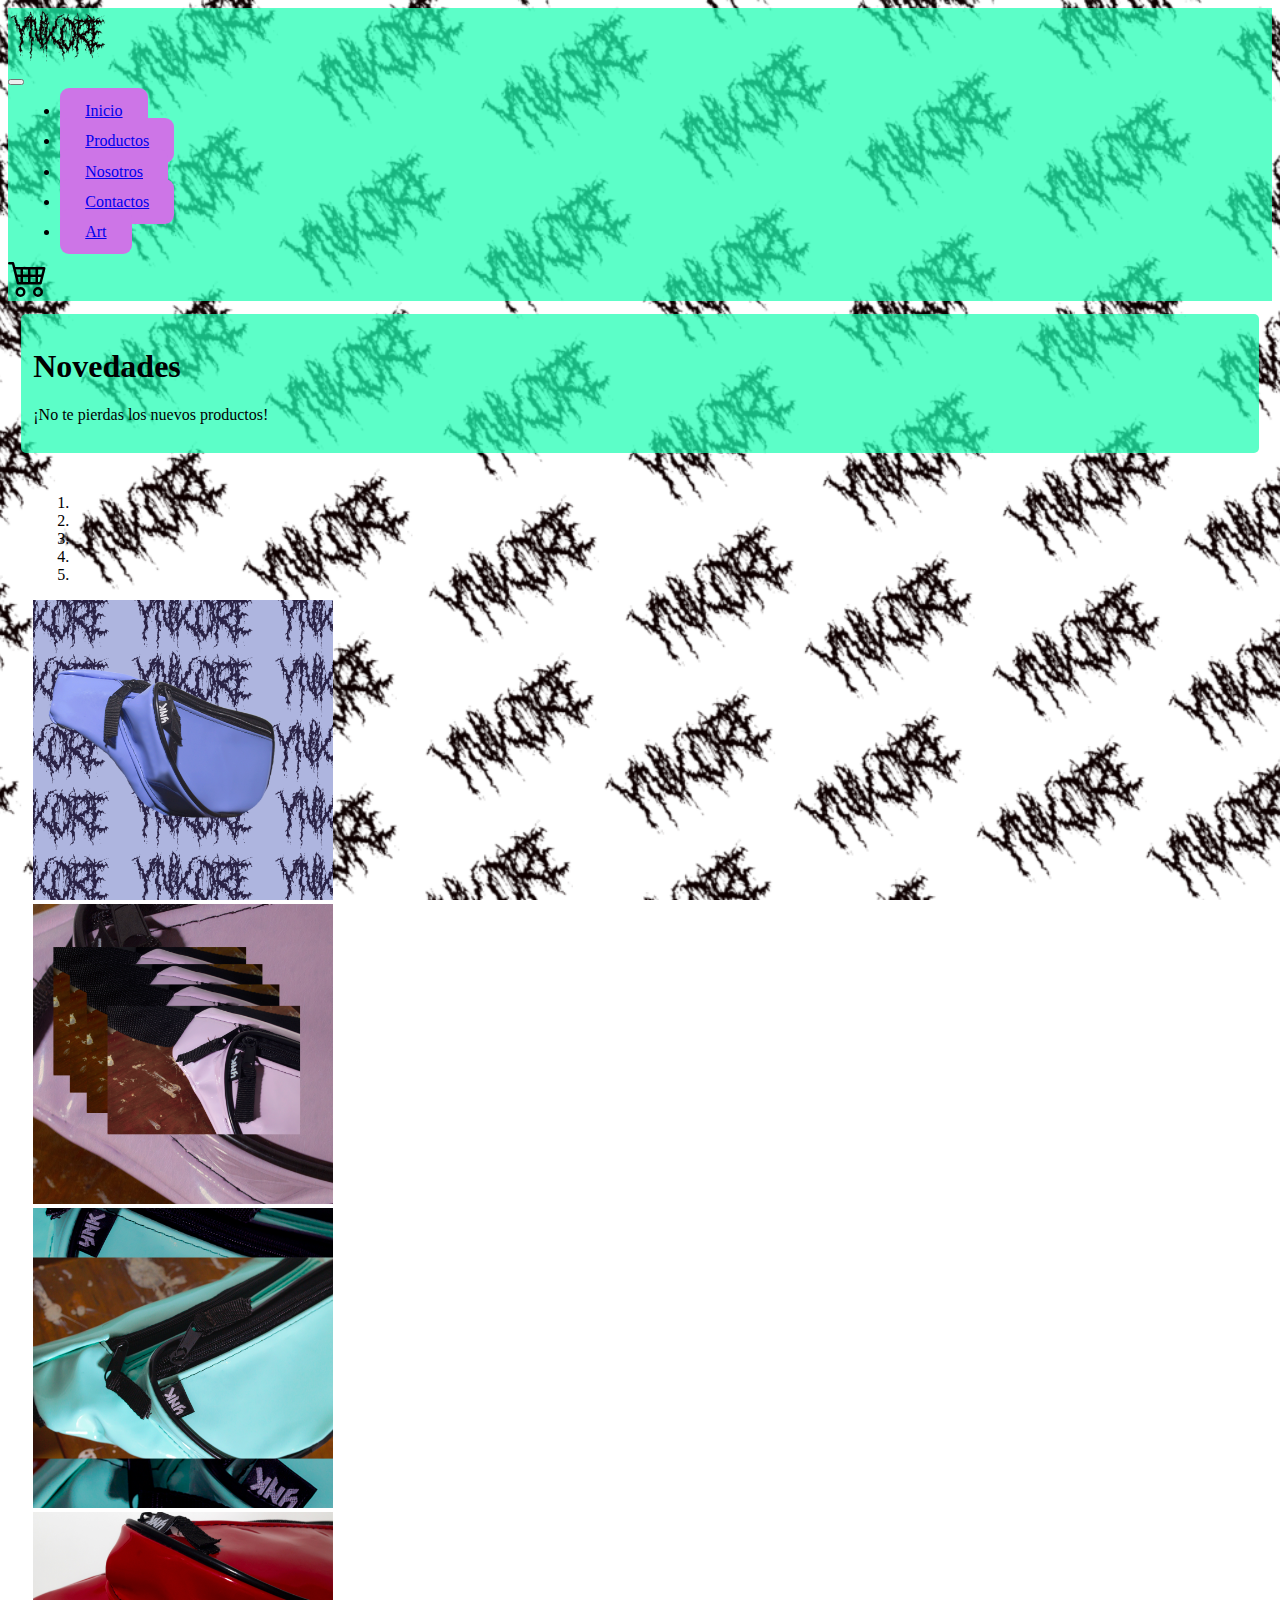
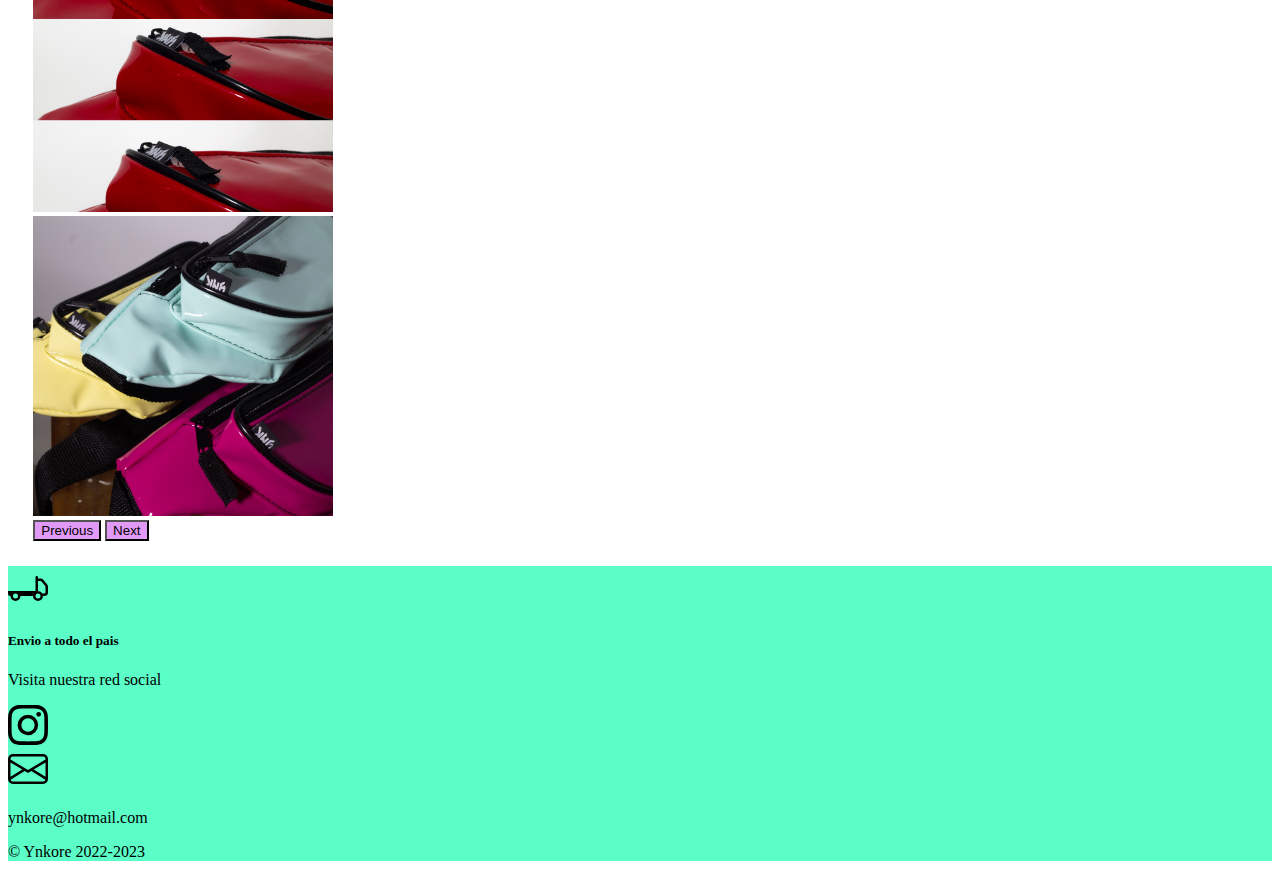
==== index.html @ c005c3ae "index + art + contactos + nosotros al 100%" ====
<!DOCTYPE html>
<html lang="es">
<head>
    <meta charset="UTF-8">
    <meta http-equiv="X-UA-Compatible" content="IE=edge">
    <meta name="viewport" content="width=device-width, initial-scale=1.0">
    <title>Ynkore</title>
    <link rel="stylesheet" href="https://cdn.jsdelivr.net/npm/bootstrap@4.6.1/dist/css/bootstrap.min.css" integrity="sha384-zCbKRCUGaJDkqS1kPbPd7TveP5iyJE0EjAuZQTgFLD2ylzuqKfdKlfG/eSrtxUkn" crossorigin="anonymous">
    <link rel="stylesheet" href="css/style.css">
</head>
<body class="fondo d-flex justify-content-center">
    <div class="container-xxl row col-lg-12 col-12 d-flex justify-content-center">
        <header class="row col-lg-12 col-12 color_aqua sticky-top no_sticky">
            <div class="col-lg-12 col-12">
                <nav class="sin_color navbar navbar-expand-lg navbar-light bg-light container-fluid d-flex justify-content-between posicion">
                    <div class="caja1">
                        <a class="navbar-brand" href="index.html">
                          <img src="assets/images/logo/ynkore_logo.png" alt="Logo" class="logo_ink">
                        </a>
                    </div>
                    <div class="caja2">
                        <button class="navbar-toggler" type="button" data-toggle="collapse" data-target="#navbarNav" aria-controls="navbarNav" aria-expanded="false" aria-label="Toggle navigation">
                        <span class="navbar-toggler-icon"></span>
                        </button>
                        <div class="collapse navbar-collapse" id="navbarNav">
                          <ul class="navbar-nav">
                              <li class="nav-item mar">
                                  <a class="nav-link estilo" href="index.html">Inicio</a>
                              </li>
                              <li class="nav-item mar">
                              <a class="nav-link estilo" href="pages/gorros.html">Productos</a>
                              </li>
                              <li class="nav-item mar">
                              <a class="nav-link estilo aa" href="pages/nosotros.html">Nosotros</a>
                              </li>
                              <li class="nav-item mar">
                                  <a class="nav-link estilo" href="pages/contactanos.html">Contactos</a>
                              </li>
                              <li class="nav-item mar">
                                  <a class="nav-link estilo" href="pages/art.html">Art</a>
                              </li>
                          </ul>
                        </div>
                    </div>
                    <div class="caja3">
                        <a class="navbar-brand" href="#">
                          <svg xmlns="http://www.w3.org/2000/svg"  class="logos_svg" alt="carrito de compr" viewBox="0 0 16 16">
                            <path d="M0 2.5A.5.5 0 0 1 .5 2H2a.5.5 0 0 1 .485.379L2.89 4H14.5a.5.5 0 0 1 .485.621l-1.5 6A.5.5 0 0 1 13 11H4a.5.5 0 0 1-.485-.379L1.61 3H.5a.5.5 0 0 1-.5-.5zM3.14 5l.5 2H5V5H3.14zM6 5v2h2V5H6zm3 0v2h2V5H9zm3 0v2h1.36l.5-2H12zm1.11 3H12v2h.61l.5-2zM11 8H9v2h2V8zM8 8H6v2h2V8zM5 8H3.89l.5 2H5V8zm0 5a1 1 0 1 0 0 2 1 1 0 0 0 0-2zm-2 1a2 2 0 1 1 4 0 2 2 0 0 1-4 0zm9-1a1 1 0 1 0 0 2 1 1 0 0 0 0-2zm-2 1a2 2 0 1 1 4 0 2 2 0 0 1-4 0z"/>
                        </svg>
                        </a>
                    </div>
                </nav>
            </div>
        </header>
        <main class="row col-lg-12 col-12 d-flex justify-content-center">
            <div class="row col-lg-8 col-12 d-flex justify-content-center color_aqua marpad borde">
                <div class="col-lg-12 col-12 d-flex justify-content-center">
                    <h1>Novedades</h1>
                </div>
                <div class="col-lg-12 col-12 d-flex justify-content-center">
                    <p>¡No te pierdas los nuevos productos!</p>
                </div>
            </div>
            <div id="carouselExampleCaptions" class="carousel slide col-lg-8 col-12 marpad" data-ride="carousel">
                <ol class="carousel-indicators">
                  <li data-target="#carouselExampleCaptions" data-slide-to="0" class="active"></li>
                  <li data-target="#carouselExampleCaptions" data-slide-to="1"></li>
                  <li data-target="#carouselExampleCaptions" data-slide-to="2"></li>
                  <li data-target="#carouselExampleCaptions" data-slide-to="3"></li>
                  <li data-target="#carouselExampleCaptions" data-slide-to="4"></li>
                </ol>
                <div class="carousel-inner">
                  <div class="carousel-item active">
                    <img src="assets/images/novedades/rino_azul.png" class="d-block w-100 foto" alt="...">
                  </div>
                  <div class="carousel-item">
                    <img src="assets/images/novedades/rino_lila.png" class="d-block w-100 foto" alt="...">
                  </div>
                  <div class="carousel-item">
                    <img src="assets/images/novedades/rino_celeste.png" class="d-block w-100 foto" alt="...">
                  </div>
                  <div class="carousel-item">
                    <img src="assets/images/novedades/rino_roja.png" class="d-block w-100 foto" alt="...">
                  </div>
                  <div class="carousel-item">
                    <img src="assets/images/novedades/rino_varias.png" class="d-block w-100 foto" alt="...">
                  </div>
                </div>
                <button class="carousel-control-prev chicle color_boton" type="button" data-target="#carouselExampleCaptions" data-slide="prev">
                  <span class="carousel-control-prev-icon" aria-hidden="true"></span>
                  <span class="sr-only">Previous</span>
                </button>
                <button class="carousel-control-next chicle color_boton" type="button" data-target="#carouselExampleCaptions" data-slide="next">
                  <span class="carousel-control-next-icon" aria-hidden="true"></span>
                  <span class="sr-only">Next</span>
                </button>
            </div>
        </main>
        <footer class="col-lg-12 col-12">
            <div class="col-lg-12 col-12 sin_color card text-center">
                <div class="row card-body colum_media d-flex justify-content-center align-items-center">
                  <div class="row col-lg-12 col-12 align-items-center color_aqua">
                    <div class="col-lg-4 col-12">
                      <svg xmlns="http://www.w3.org/2000/svg" class="logos_svg" viewBox="0 0 16 16">
                        <path d="M11.5 4a.5.5 0 0 1 .5.5V5h1.02a1.5 1.5 0 0 1 1.17.563l1.481 1.85a1.5 1.5 0 0 1 .329.938V10.5a1.5 1.5 0 0 1-1.5 1.5H14a2 2 0 1 1-4 0H5a2 2 0 1 1-4 0 1 1 0 0 1-1-1v-1h11V4.5a.5.5 0 0 1 .5-.5zM3 11a1 1 0 1 0 0 2 1 1 0 0 0 0-2zm9 0a1 1 0 1 0 0 2 1 1 0 0 0 0-2zm1.732 0h.768a.5.5 0 0 0 .5-.5V8.35a.5.5 0 0 0-.11-.312l-1.48-1.85A.5.5 0 0 0 13.02 6H12v4a2 2 0 0 1 1.732 1z"/>
                      </svg>
                      <h5 class="card-title">Envio a todo el pais</h5>
                    </div>
                    <div class="col-lg-4 col-12">
                      <div>
                        <p>Visita nuestra red social</p>
                      </div>
                      <div>
                        <a href="https://www.instagram.com/ynkore/" target="_blank" class="d-inline-flex">
                          <svg xmlns="http://www.w3.org/2000/svg" class="logos_svg" viewBox="0 0 16 16">
                            <path d="M8 0C5.829 0 5.556.01 4.703.048 3.85.088 3.269.222 2.76.42a3.917 3.917 0 0 0-1.417.923A3.927 3.927 0 0 0 .42 2.76C.222 3.268.087 3.85.048 4.7.01 5.555 0 5.827 0 8.001c0 2.172.01 2.444.048 3.297.04.852.174 1.433.372 1.942.205.526.478.972.923 1.417.444.445.89.719 1.416.923.51.198 1.09.333 1.942.372C5.555 15.99 5.827 16 8 16s2.444-.01 3.298-.048c.851-.04 1.434-.174 1.943-.372a3.916 3.916 0 0 0 1.416-.923c.445-.445.718-.891.923-1.417.197-.509.332-1.09.372-1.942C15.99 10.445 16 10.173 16 8s-.01-2.445-.048-3.299c-.04-.851-.175-1.433-.372-1.941a3.926 3.926 0 0 0-.923-1.417A3.911 3.911 0 0 0 13.24.42c-.51-.198-1.092-.333-1.943-.372C10.443.01 10.172 0 7.998 0h.003zm-.717 1.442h.718c2.136 0 2.389.007 3.232.046.78.035 1.204.166 1.486.275.373.145.64.319.92.599.28.28.453.546.598.92.11.281.24.705.275 1.485.039.843.047 1.096.047 3.231s-.008 2.389-.047 3.232c-.035.78-.166 1.203-.275 1.485a2.47 2.47 0 0 1-.599.919c-.28.28-.546.453-.92.598-.28.11-.704.24-1.485.276-.843.038-1.096.047-3.232.047s-2.39-.009-3.233-.047c-.78-.036-1.203-.166-1.485-.276a2.478 2.478 0 0 1-.92-.598 2.48 2.48 0 0 1-.6-.92c-.109-.281-.24-.705-.275-1.485-.038-.843-.046-1.096-.046-3.233 0-2.136.008-2.388.046-3.231.036-.78.166-1.204.276-1.486.145-.373.319-.64.599-.92.28-.28.546-.453.92-.598.282-.11.705-.24 1.485-.276.738-.034 1.024-.044 2.515-.045v.002zm4.988 1.328a.96.96 0 1 0 0 1.92.96.96 0 0 0 0-1.92zm-4.27 1.122a4.109 4.109 0 1 0 0 8.217 4.109 4.109 0 0 0 0-8.217zm0 1.441a2.667 2.667 0 1 1 0 5.334 2.667 2.667 0 0 1 0-5.334z"/>
                          </svg>
                        </a>
                        <div class=" d-inline-flex">
                          <svg xmlns="http://www.w3.org/2000/svg" class="logos_svg " viewBox="0 0 16 16" alt="envio">
                            <path d="M0 4a2 2 0 0 1 2-2h12a2 2 0 0 1 2 2v8a2 2 0 0 1-2 2H2a2 2 0 0 1-2-2V4Zm2-1a1 1 0 0 0-1 1v.217l7 4.2 7-4.2V4a1 1 0 0 0-1-1H2Zm13 2.383-4.708 2.825L15 11.105V5.383Zm-.034 6.876-5.64-3.471L8 9.583l-1.326-.795-5.64 3.47A1 1 0 0 0 2 13h12a1 1 0 0 0 .966-.741ZM1 11.105l4.708-2.897L1 5.383v5.722Z"/>
                          </svg>
                        </div>
                      </div>
                      <div>
                        <p>ynkore@hotmail.com</p>
                      </div>
                    </div>
                    <div class="col-lg-4 col-12">
                      <p class="">&copy; Ynkore 2022-2023</p>
                    </div>
                  </div>
                </div>
            </div>
        </footer>
    </div>
    <script src="https://cdn.jsdelivr.net/npm/jquery@3.5.1/dist/jquery.slim.min.js" integrity="sha384-DfXdz2htPH0lsSSs5nCTpuj/zy4C+OGpamoFVy38MVBnE+IbbVYUew+OrCXaRkfj" crossorigin="anonymous"></script>
    <script src="https://cdn.jsdelivr.net/npm/bootstrap@4.6.1/dist/js/bootstrap.bundle.min.js" integrity="sha384-fQybjgWLrvvRgtW6bFlB7jaZrFsaBXjsOMm/tB9LTS58ONXgqbR9W8oWht/amnpF" crossorigin="anonymous"></script>
</body>
</html>
<!--
  <div class="col-lg-12 col-12 sin_color">
                <nav class="sin_color navbar navbar-expand-lg navbar-light bg-light container-fluid d-flex justify-content-between posicion">
                    <div class="">
                        <a class="navbar-brand" href="index.html">Ynkore</a>
                    </div>
                    <div class="">
                        <button class="navbar-toggler" type="button" data-toggle="collapse" data-target="#navbarNav" aria-controls="navbarNav" aria-expanded="false" aria-label="Toggle navigation">
                        <span class="navbar-toggler-icon"></span>
                        </button>
                        <div class="collapse navbar-collapse" id="navbarNav">
                          <ul class="navbar-nav">
                              <li class="nav-item">
                                  <a class="nav-link" href="#">Inicio</a>
                              </li>
                              <li class="nav-item">
                              <a class="nav-link" href="#">Productos</a>
                              </li>
                              <li class="nav-item">
                              <a class="nav-link" href="#">Como comprar</a>
                              </li>
                              <li class="nav-item">
                                  <a class="nav-link" href="#">Contactos</a>
                              </li>
                              <li class="nav-item">
                                  <a class="nav-link" href="#">Art</a>
                              </li>
                          </ul>
                        </div>
                    </div>
                    <div class="">
                        <a class="navbar-brand" href="#">
                          <svg xmlns="http://www.w3.org/2000/svg"  class="logos_svg" alt="carrito de compr" viewBox="0 0 16 16">
                            <path d="M0 2.5A.5.5 0 0 1 .5 2H2a.5.5 0 0 1 .485.379L2.89 4H14.5a.5.5 0 0 1 .485.621l-1.5 6A.5.5 0 0 1 13 11H4a.5.5 0 0 1-.485-.379L1.61 3H.5a.5.5 0 0 1-.5-.5zM3.14 5l.5 2H5V5H3.14zM6 5v2h2V5H6zm3 0v2h2V5H9zm3 0v2h1.36l.5-2H12zm1.11 3H12v2h.61l.5-2zM11 8H9v2h2V8zM8 8H6v2h2V8zM5 8H3.89l.5 2H5V8zm0 5a1 1 0 1 0 0 2 1 1 0 0 0 0-2zm-2 1a2 2 0 1 1 4 0 2 2 0 0 1-4 0zm9-1a1 1 0 1 0 0 2 1 1 0 0 0 0-2zm-2 1a2 2 0 1 1 4 0 2 2 0 0 1-4 0z"/>
                        </svg>
                        </a>
                    </div>
                </nav>
-->
---- css/style.css ----
/* FONDO */
.fondo{
    background-image: url("../assets/images/logo/fondo_index.png");
    background-attachment: fixed;
    background-position: center;
    background-repeat: no-repeat;
    background-size: cover;
}
/* FONDO */


/* SEPARACIÓN Y BORDES*/
.marpad{
    margin: 1%;
    padding: 1%;
}

.borde{
    border-radius: 5px;
}

.mar{
    margin: 1%;
}
/* SEPARACIÓN Y BORDES*/


/* COLORES */
.color_aqua{
    background-color: rgba(28, 253, 178, 0.719)!important;
}

.sin_color{
    background-color:rgba(255, 255, 255, 0)!important;
}

.chicle{
    background: rgba(210, 106, 241, 0.68);
}
/* COLORES */


/* ESTILO NAV */
.estilo{
    padding: 14px 25px ;
    border-radius: 9px;
    background: #cd75e7;
    border: none;
    text-align: center;
    cursor: pointer;
    transition: 0.4s;
}

.estilo:hover {
    box-shadow: 7px 5px 25px 1px #000000;
   }

.estilo:active {
    transform: scale(0.97);
    box-shadow: 7px 5px 25px -10px #000000;
   }
/* ESTILO NAV */


/* MEDIA MOBILE */
@media only screen and (min-width:320px) and (max-width: 490px){

.no_sticky{
    position: relative;
}

.posicion{
    display: flex;
    flex-direction: column;
}

.caja2{
    order: 3;
}

.color_boton{
    background-color:rgba(255, 255, 255, 0)
}

.colum_media{
    display: flex;
    flex-direction: column;
}

}
/* MEDIA MOBILE */


/* TESTER */


.fondovich{
    background-color: rgb(255, 0, 0);
}

.fondovich2{
    background-color: rgb(187, 255, 0);
}

.fondovich3{
    background-color: rgb(0, 255, 76);
}

/* MEDIA 
@media only screen and (min-width:444px) and (max-width: 768px){}
 MEDIA */
/* TESTER */



/*IMG achicadas temporalmente*/
.foto{
    width: 300px!important;
    margin: auto;
}

.logos_svg{
    width: 40px;
}

.logo_ink{
    width: 100px;
}

.foto_art{
    width: 300px;
}
/*IMG achicadas temporalmente*/
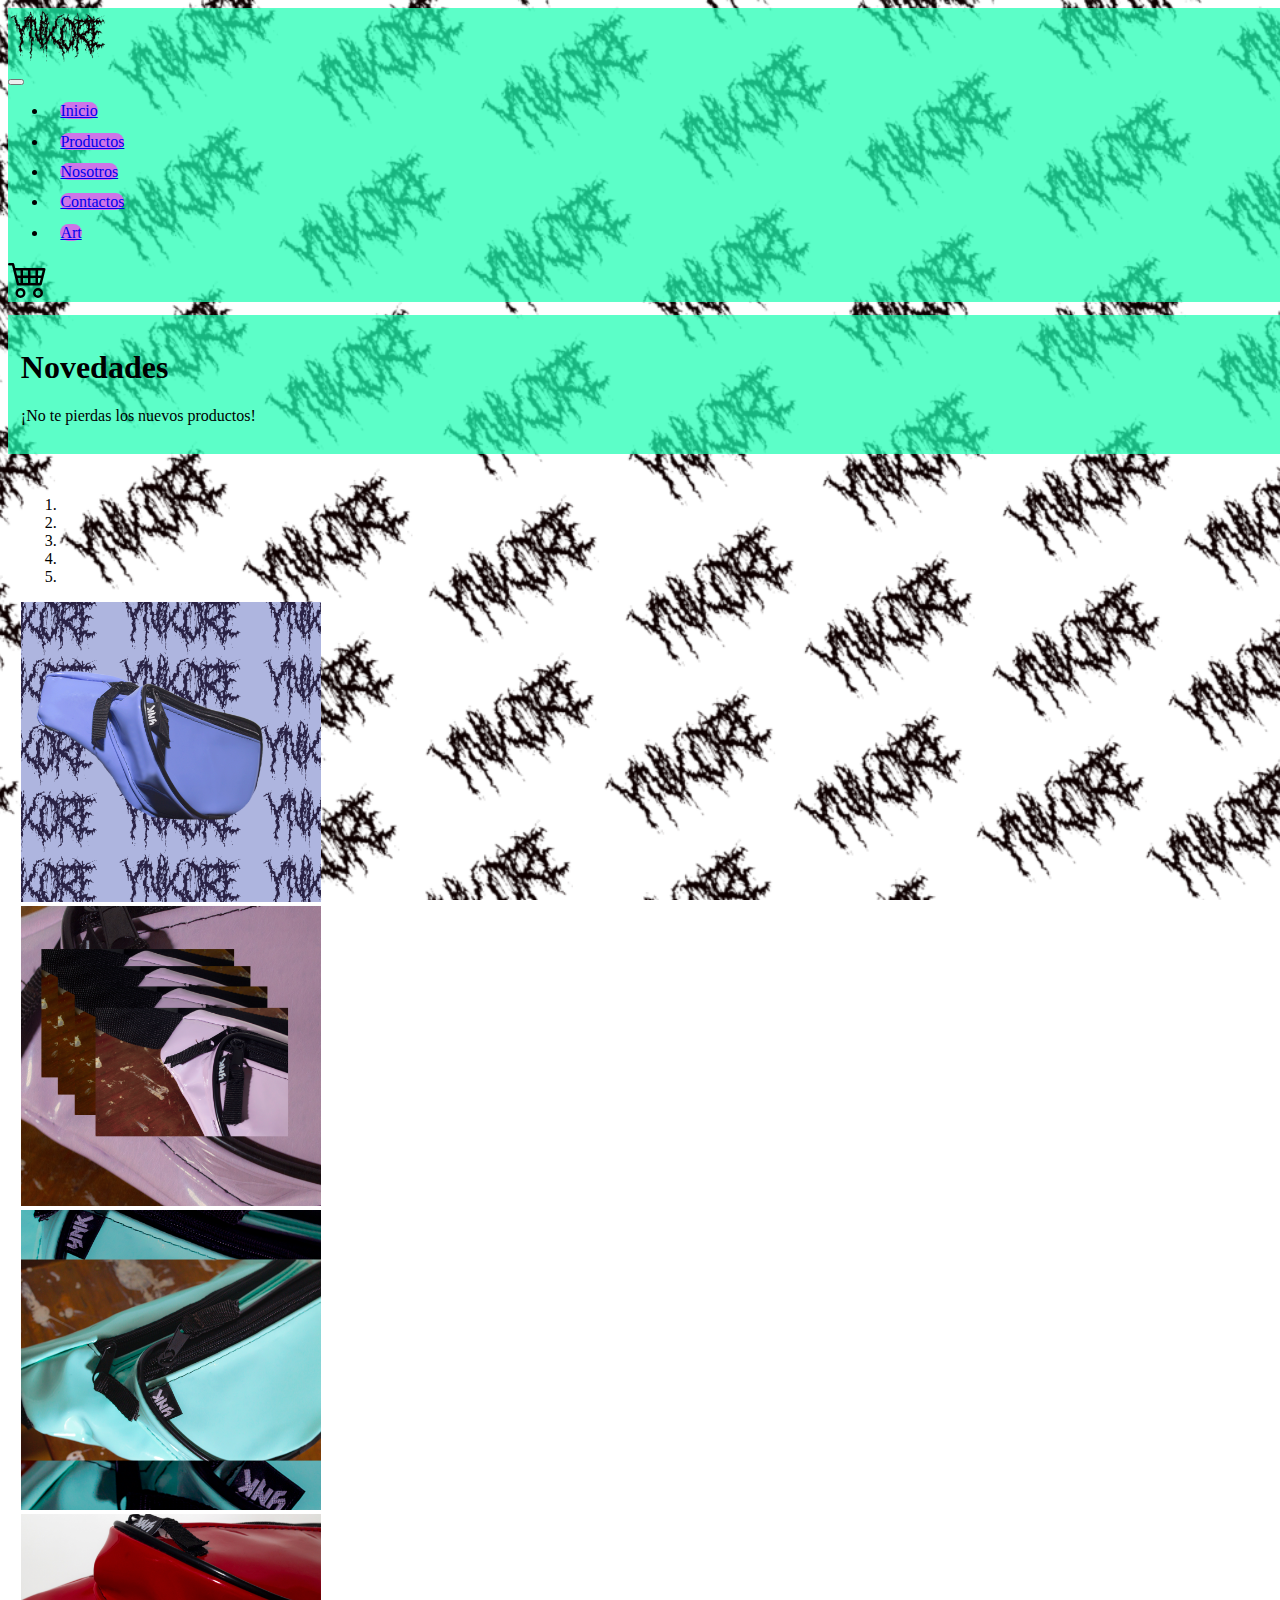
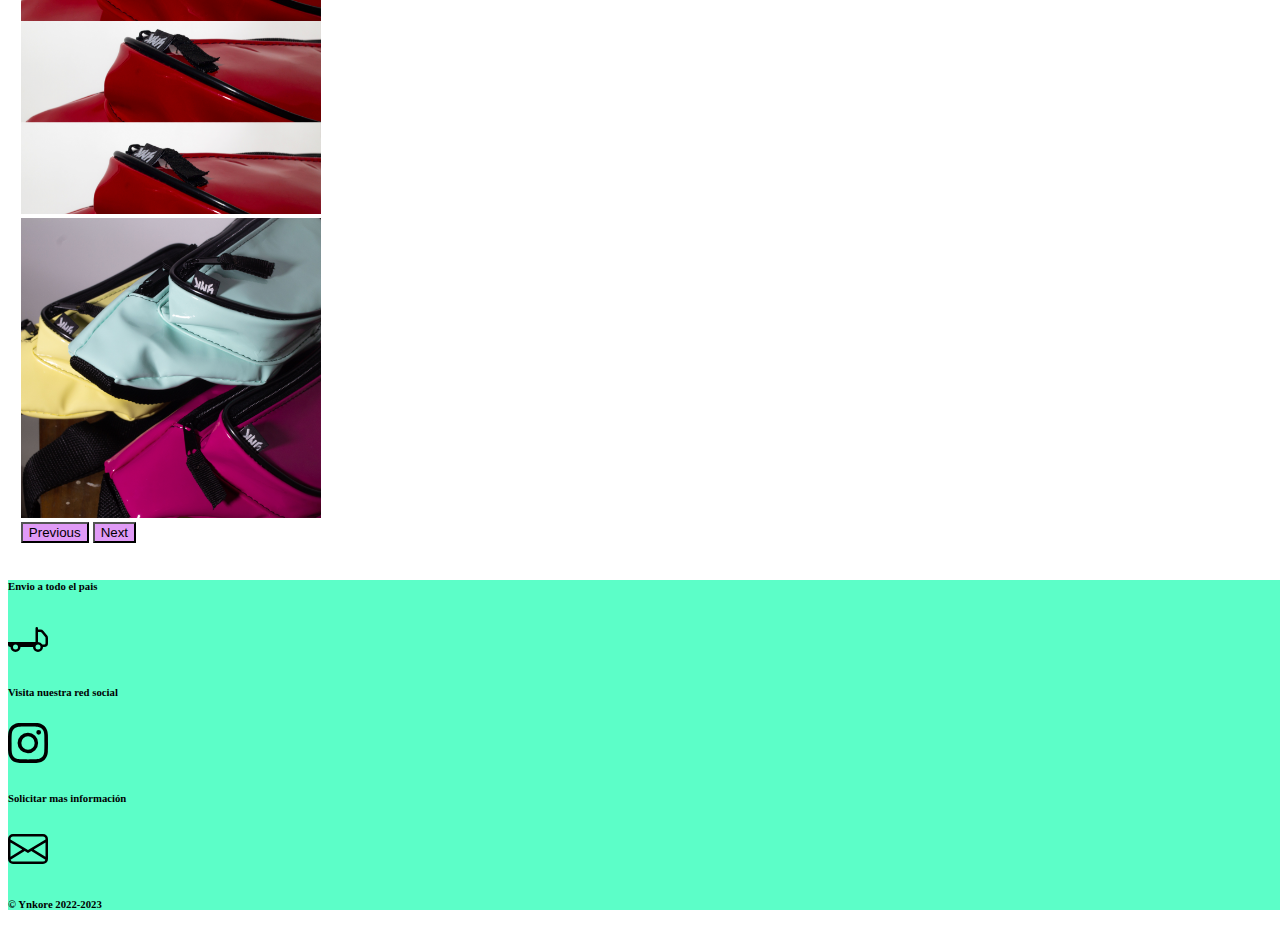
==== commit af824b06: "pequeñas correcciones 1" ====
--- a/index.html
+++ b/index.html
@@ -8,172 +8,121 @@
     <link rel="stylesheet" href="https://cdn.jsdelivr.net/npm/bootstrap@4.6.1/dist/css/bootstrap.min.css" integrity="sha384-zCbKRCUGaJDkqS1kPbPd7TveP5iyJE0EjAuZQTgFLD2ylzuqKfdKlfG/eSrtxUkn" crossorigin="anonymous">
     <link rel="stylesheet" href="css/style.css">
 </head>
-<body class="fondo d-flex justify-content-center">
-    <div class="container-xxl row col-lg-12 col-12 d-flex justify-content-center">
-        <header class="row col-lg-12 col-12 color_aqua sticky-top no_sticky">
-            <div class="col-lg-12 col-12">
-                <nav class="sin_color navbar navbar-expand-lg navbar-light bg-light container-fluid d-flex justify-content-between posicion">
-                    <div class="caja1">
-                        <a class="navbar-brand" href="index.html">
-                          <img src="assets/images/logo/ynkore_logo.png" alt="Logo" class="logo_ink">
-                        </a>
-                    </div>
-                    <div class="caja2">
-                        <button class="navbar-toggler" type="button" data-toggle="collapse" data-target="#navbarNav" aria-controls="navbarNav" aria-expanded="false" aria-label="Toggle navigation">
+<body class="container-fluid fondo d-flex flex-column">
+    <header class="row color_aqua sticky-top no_sticky">
+        <div class="col-lg-12 col-12 d-flex justify-content-between align-items-center posicion">
+            <div class="caja1">
+                <a class="navbar-brand" href="index.html">
+                    <img src="assets/images/logo/ynkore_logo.png" alt="Logo" class="logo_ink">
+                </a>
+            </div>
+            <div class="caja2">
+                <nav class="caja2 sin_color navbar navbar-expand-lg navbar-light bg-light container-fluid d-flex justify-content-center posicion">
+                    <button class="navbar-toggler" type="button" data-toggle="collapse" data-target="#navbarNav" aria-controls="navbarNav" aria-expanded="false" aria-label="Toggle navigation">
                         <span class="navbar-toggler-icon"></span>
-                        </button>
-                        <div class="collapse navbar-collapse" id="navbarNav">
-                          <ul class="navbar-nav">
-                              <li class="nav-item mar">
-                                  <a class="nav-link estilo" href="index.html">Inicio</a>
-                              </li>
-                              <li class="nav-item mar">
-                              <a class="nav-link estilo" href="pages/gorros.html">Productos</a>
-                              </li>
-                              <li class="nav-item mar">
-                              <a class="nav-link estilo aa" href="pages/nosotros.html">Nosotros</a>
-                              </li>
-                              <li class="nav-item mar">
-                                  <a class="nav-link estilo" href="pages/contactanos.html">Contactos</a>
-                              </li>
-                              <li class="nav-item mar">
-                                  <a class="nav-link estilo" href="pages/art.html">Art</a>
-                              </li>
-                          </ul>
-                        </div>
-                    </div>
-                    <div class="caja3">
-                        <a class="navbar-brand" href="#">
-                          <svg xmlns="http://www.w3.org/2000/svg"  class="logos_svg" alt="carrito de compr" viewBox="0 0 16 16">
-                            <path d="M0 2.5A.5.5 0 0 1 .5 2H2a.5.5 0 0 1 .485.379L2.89 4H14.5a.5.5 0 0 1 .485.621l-1.5 6A.5.5 0 0 1 13 11H4a.5.5 0 0 1-.485-.379L1.61 3H.5a.5.5 0 0 1-.5-.5zM3.14 5l.5 2H5V5H3.14zM6 5v2h2V5H6zm3 0v2h2V5H9zm3 0v2h1.36l.5-2H12zm1.11 3H12v2h.61l.5-2zM11 8H9v2h2V8zM8 8H6v2h2V8zM5 8H3.89l.5 2H5V8zm0 5a1 1 0 1 0 0 2 1 1 0 0 0 0-2zm-2 1a2 2 0 1 1 4 0 2 2 0 0 1-4 0zm9-1a1 1 0 1 0 0 2 1 1 0 0 0 0-2zm-2 1a2 2 0 1 1 4 0 2 2 0 0 1-4 0z"/>
-                        </svg>
-                        </a>
+                    </button>
+                    <div class="collapse navbar-collapse" id="navbarNav">
+                        <ul class="navbar-nav">
+                            <li class="nav-item mar">
+                                <a class="nav-link estilo" href="index.html">Inicio</a>
+                            </li>
+                            <li class="nav-item mar">
+                                <a class="nav-link estilo" href="pages/gorros.html">Productos</a>
+                            </li>
+                            <li class="nav-item mar">
+                                <a class="nav-link estilo aa" href="pages/nosotros.html">Nosotros</a>
+                            </li>
+                            <li class="nav-item mar">
+                                <a class="nav-link estilo" href="pages/contactanos.html">Contactos</a>
+                            </li>
+                            <li class="nav-item mar">
+                                <a class="nav-link estilo" href="pages/art.html">Art</a>
+                            </li>
+                        </ul>
                     </div>
                 </nav>
+            </div>  
+            <div class="caja3">
+                <a class="navbar-brand" href="#">
+                <svg xmlns="http://www.w3.org/2000/svg"  class="logos_svg" alt="carrito de compr" viewBox="0 0 16 16">
+                    <path d="M0 2.5A.5.5 0 0 1 .5 2H2a.5.5 0 0 1 .485.379L2.89 4H14.5a.5.5 0 0 1 .485.621l-1.5 6A.5.5 0 0 1 13 11H4a.5.5 0 0 1-.485-.379L1.61 3H.5a.5.5 0 0 1-.5-.5zM3.14 5l.5 2H5V5H3.14zM6 5v2h2V5H6zm3 0v2h2V5H9zm3 0v2h1.36l.5-2H12zm1.11 3H12v2h.61l.5-2zM11 8H9v2h2V8zM8 8H6v2h2V8zM5 8H3.89l.5 2H5V8zm0 5a1 1 0 1 0 0 2 1 1 0 0 0 0-2zm-2 1a2 2 0 1 1 4 0 2 2 0 0 1-4 0zm9-1a1 1 0 1 0 0 2 1 1 0 0 0 0-2zm-2 1a2 2 0 1 1 4 0 2 2 0 0 1-4 0z"/>
+                </svg>
+                </a>
             </div>
-        </header>
-        <main class="row col-lg-12 col-12 d-flex justify-content-center">
-            <div class="row col-lg-8 col-12 d-flex justify-content-center color_aqua marpad borde">
-                <div class="col-lg-12 col-12 d-flex justify-content-center">
-                    <h1>Novedades</h1>
+        </div>
+    </header>
+    <main class="row d-flex justify-content-center align-items-center flex-column">
+        <div class="col-lg-8 col-12 d-flex flex-column justify-content-center color_aqua marpad">
+            <div class="d-flex justify-content-center">
+                <h1>Novedades</h1>
+            </div>
+            <div class="d-flex justify-content-center">
+                <p>¡No te pierdas los nuevos productos!</p>
+            </div>
+        </div>
+        <div id="carouselExampleCaptions" class="carousel slide col-lg-8 col-12 marpad" data-ride="carousel">
+            <ol class="carousel-indicators">
+                <li data-target="#carouselExampleCaptions" data-slide-to="0" class="active"></li>
+                <li data-target="#carouselExampleCaptions" data-slide-to="1"></li>
+                <li data-target="#carouselExampleCaptions" data-slide-to="2"></li>
+                <li data-target="#carouselExampleCaptions" data-slide-to="3"></li>
+                <li data-target="#carouselExampleCaptions" data-slide-to="4"></li>
+            </ol>
+            <div class="carousel-inner">
+                <div class="carousel-item active">
+                    <img src="assets/images/novedades/rino_azul.png" class="d-block w-100 foto" alt="...">
                 </div>
-                <div class="col-lg-12 col-12 d-flex justify-content-center">
-                    <p>¡No te pierdas los nuevos productos!</p>
+                <div class="carousel-item">
+                    <img src="assets/images/novedades/rino_lila.png" class="d-block w-100 foto" alt="...">
+                </div>
+                <div class="carousel-item">
+                    <img src="assets/images/novedades/rino_celeste.png" class="d-block w-100 foto" alt="...">
+                </div>
+                <div class="carousel-item">
+                    <img src="assets/images/novedades/rino_roja.png" class="d-block w-100 foto" alt="...">
+                </div>
+                <div class="carousel-item">
+                    <img src="assets/images/novedades/rino_varias.png" class="d-block w-100 foto" alt="...">
                 </div>
             </div>
-            <div id="carouselExampleCaptions" class="carousel slide col-lg-8 col-12 marpad" data-ride="carousel">
-                <ol class="carousel-indicators">
-                  <li data-target="#carouselExampleCaptions" data-slide-to="0" class="active"></li>
-                  <li data-target="#carouselExampleCaptions" data-slide-to="1"></li>
-                  <li data-target="#carouselExampleCaptions" data-slide-to="2"></li>
-                  <li data-target="#carouselExampleCaptions" data-slide-to="3"></li>
-                  <li data-target="#carouselExampleCaptions" data-slide-to="4"></li>
-                </ol>
-                <div class="carousel-inner">
-                  <div class="carousel-item active">
-                    <img src="assets/images/novedades/rino_azul.png" class="d-block w-100 foto" alt="...">
-                  </div>
-                  <div class="carousel-item">
-                    <img src="assets/images/novedades/rino_lila.png" class="d-block w-100 foto" alt="...">
-                  </div>
-                  <div class="carousel-item">
-                    <img src="assets/images/novedades/rino_celeste.png" class="d-block w-100 foto" alt="...">
-                  </div>
-                  <div class="carousel-item">
-                    <img src="assets/images/novedades/rino_roja.png" class="d-block w-100 foto" alt="...">
-                  </div>
-                  <div class="carousel-item">
-                    <img src="assets/images/novedades/rino_varias.png" class="d-block w-100 foto" alt="...">
-                  </div>
-                </div>
-                <button class="carousel-control-prev chicle color_boton" type="button" data-target="#carouselExampleCaptions" data-slide="prev">
-                  <span class="carousel-control-prev-icon" aria-hidden="true"></span>
-                  <span class="sr-only">Previous</span>
-                </button>
-                <button class="carousel-control-next chicle color_boton" type="button" data-target="#carouselExampleCaptions" data-slide="next">
-                  <span class="carousel-control-next-icon" aria-hidden="true"></span>
-                  <span class="sr-only">Next</span>
-                </button>
-            </div>
-        </main>
-        <footer class="col-lg-12 col-12">
-            <div class="col-lg-12 col-12 sin_color card text-center">
-                <div class="row card-body colum_media d-flex justify-content-center align-items-center">
-                  <div class="row col-lg-12 col-12 align-items-center color_aqua">
-                    <div class="col-lg-4 col-12">
-                      <svg xmlns="http://www.w3.org/2000/svg" class="logos_svg" viewBox="0 0 16 16">
-                        <path d="M11.5 4a.5.5 0 0 1 .5.5V5h1.02a1.5 1.5 0 0 1 1.17.563l1.481 1.85a1.5 1.5 0 0 1 .329.938V10.5a1.5 1.5 0 0 1-1.5 1.5H14a2 2 0 1 1-4 0H5a2 2 0 1 1-4 0 1 1 0 0 1-1-1v-1h11V4.5a.5.5 0 0 1 .5-.5zM3 11a1 1 0 1 0 0 2 1 1 0 0 0 0-2zm9 0a1 1 0 1 0 0 2 1 1 0 0 0 0-2zm1.732 0h.768a.5.5 0 0 0 .5-.5V8.35a.5.5 0 0 0-.11-.312l-1.48-1.85A.5.5 0 0 0 13.02 6H12v4a2 2 0 0 1 1.732 1z"/>
-                      </svg>
-                      <h5 class="card-title">Envio a todo el pais</h5>
-                    </div>
-                    <div class="col-lg-4 col-12">
-                      <div>
-                        <p>Visita nuestra red social</p>
-                      </div>
-                      <div>
-                        <a href="https://www.instagram.com/ynkore/" target="_blank" class="d-inline-flex">
-                          <svg xmlns="http://www.w3.org/2000/svg" class="logos_svg" viewBox="0 0 16 16">
-                            <path d="M8 0C5.829 0 5.556.01 4.703.048 3.85.088 3.269.222 2.76.42a3.917 3.917 0 0 0-1.417.923A3.927 3.927 0 0 0 .42 2.76C.222 3.268.087 3.85.048 4.7.01 5.555 0 5.827 0 8.001c0 2.172.01 2.444.048 3.297.04.852.174 1.433.372 1.942.205.526.478.972.923 1.417.444.445.89.719 1.416.923.51.198 1.09.333 1.942.372C5.555 15.99 5.827 16 8 16s2.444-.01 3.298-.048c.851-.04 1.434-.174 1.943-.372a3.916 3.916 0 0 0 1.416-.923c.445-.445.718-.891.923-1.417.197-.509.332-1.09.372-1.942C15.99 10.445 16 10.173 16 8s-.01-2.445-.048-3.299c-.04-.851-.175-1.433-.372-1.941a3.926 3.926 0 0 0-.923-1.417A3.911 3.911 0 0 0 13.24.42c-.51-.198-1.092-.333-1.943-.372C10.443.01 10.172 0 7.998 0h.003zm-.717 1.442h.718c2.136 0 2.389.007 3.232.046.78.035 1.204.166 1.486.275.373.145.64.319.92.599.28.28.453.546.598.92.11.281.24.705.275 1.485.039.843.047 1.096.047 3.231s-.008 2.389-.047 3.232c-.035.78-.166 1.203-.275 1.485a2.47 2.47 0 0 1-.599.919c-.28.28-.546.453-.92.598-.28.11-.704.24-1.485.276-.843.038-1.096.047-3.232.047s-2.39-.009-3.233-.047c-.78-.036-1.203-.166-1.485-.276a2.478 2.478 0 0 1-.92-.598 2.48 2.48 0 0 1-.6-.92c-.109-.281-.24-.705-.275-1.485-.038-.843-.046-1.096-.046-3.233 0-2.136.008-2.388.046-3.231.036-.78.166-1.204.276-1.486.145-.373.319-.64.599-.92.28-.28.546-.453.92-.598.282-.11.705-.24 1.485-.276.738-.034 1.024-.044 2.515-.045v.002zm4.988 1.328a.96.96 0 1 0 0 1.92.96.96 0 0 0 0-1.92zm-4.27 1.122a4.109 4.109 0 1 0 0 8.217 4.109 4.109 0 0 0 0-8.217zm0 1.441a2.667 2.667 0 1 1 0 5.334 2.667 2.667 0 0 1 0-5.334z"/>
-                          </svg>
-                        </a>
-                        <div class=" d-inline-flex">
-                          <svg xmlns="http://www.w3.org/2000/svg" class="logos_svg " viewBox="0 0 16 16" alt="envio">
-                            <path d="M0 4a2 2 0 0 1 2-2h12a2 2 0 0 1 2 2v8a2 2 0 0 1-2 2H2a2 2 0 0 1-2-2V4Zm2-1a1 1 0 0 0-1 1v.217l7 4.2 7-4.2V4a1 1 0 0 0-1-1H2Zm13 2.383-4.708 2.825L15 11.105V5.383Zm-.034 6.876-5.64-3.471L8 9.583l-1.326-.795-5.64 3.47A1 1 0 0 0 2 13h12a1 1 0 0 0 .966-.741ZM1 11.105l4.708-2.897L1 5.383v5.722Z"/>
-                          </svg>
-                        </div>
-                      </div>
-                      <div>
-                        <p>ynkore@hotmail.com</p>
-                      </div>
-                    </div>
-                    <div class="col-lg-4 col-12">
-                      <p class="">&copy; Ynkore 2022-2023</p>
-                    </div>
-                  </div>
-                </div>
-            </div>
-        </footer>
-    </div>
+            <button class="carousel-control-prev chicle color_boton" type="button" data-target="#carouselExampleCaptions" data-slide="prev">
+                <span class="carousel-control-prev-icon" aria-hidden="true"></span>
+                <span class="sr-only">Previous</span>
+            </button>
+            <button class="carousel-control-next chicle color_boton" type="button" data-target="#carouselExampleCaptions" data-slide="next">
+                <span class="carousel-control-next-icon" aria-hidden="true"></span>
+                <span class="sr-only">Next</span>
+            </button>
+        </div>
+    </main>
+    <footer class="row d-flex justify-content-around align-items-center color_aqua">
+        <div class="col-lg-3 col-12 d-flex flex-column align-items-center">
+            <h6 class="card-title">Envio a todo el pais</h6>
+            <svg xmlns="http://www.w3.org/2000/svg" class="logos_svg" viewBox="0 0 16 16">
+                <path d="M11.5 4a.5.5 0 0 1 .5.5V5h1.02a1.5 1.5 0 0 1 1.17.563l1.481 1.85a1.5 1.5 0 0 1 .329.938V10.5a1.5 1.5 0 0 1-1.5 1.5H14a2 2 0 1 1-4 0H5a2 2 0 1 1-4 0 1 1 0 0 1-1-1v-1h11V4.5a.5.5 0 0 1 .5-.5zM3 11a1 1 0 1 0 0 2 1 1 0 0 0 0-2zm9 0a1 1 0 1 0 0 2 1 1 0 0 0 0-2zm1.732 0h.768a.5.5 0 0 0 .5-.5V8.35a.5.5 0 0 0-.11-.312l-1.48-1.85A.5.5 0 0 0 13.02 6H12v4a2 2 0 0 1 1.732 1z"/>
+            </svg>
+        </div>
+        <div class="col-lg-3 col-12 d-flex flex-column align-items-center">
+            <h6>Visita nuestra red social</h6>
+            <a href="https://www.instagram.com/ynkore/" target="_blank" class="d-inline-flex">
+                <svg xmlns="http://www.w3.org/2000/svg" class="logos_svg" viewBox="0 0 16 16">
+                    <path d="M8 0C5.829 0 5.556.01 4.703.048 3.85.088 3.269.222 2.76.42a3.917 3.917 0 0 0-1.417.923A3.927 3.927 0 0 0 .42 2.76C.222 3.268.087 3.85.048 4.7.01 5.555 0 5.827 0 8.001c0 2.172.01 2.444.048 3.297.04.852.174 1.433.372 1.942.205.526.478.972.923 1.417.444.445.89.719 1.416.923.51.198 1.09.333 1.942.372C5.555 15.99 5.827 16 8 16s2.444-.01 3.298-.048c.851-.04 1.434-.174 1.943-.372a3.916 3.916 0 0 0 1.416-.923c.445-.445.718-.891.923-1.417.197-.509.332-1.09.372-1.942C15.99 10.445 16 10.173 16 8s-.01-2.445-.048-3.299c-.04-.851-.175-1.433-.372-1.941a3.926 3.926 0 0 0-.923-1.417A3.911 3.911 0 0 0 13.24.42c-.51-.198-1.092-.333-1.943-.372C10.443.01 10.172 0 7.998 0h.003zm-.717 1.442h.718c2.136 0 2.389.007 3.232.046.78.035 1.204.166 1.486.275.373.145.64.319.92.599.28.28.453.546.598.92.11.281.24.705.275 1.485.039.843.047 1.096.047 3.231s-.008 2.389-.047 3.232c-.035.78-.166 1.203-.275 1.485a2.47 2.47 0 0 1-.599.919c-.28.28-.546.453-.92.598-.28.11-.704.24-1.485.276-.843.038-1.096.047-3.232.047s-2.39-.009-3.233-.047c-.78-.036-1.203-.166-1.485-.276a2.478 2.478 0 0 1-.92-.598 2.48 2.48 0 0 1-.6-.92c-.109-.281-.24-.705-.275-1.485-.038-.843-.046-1.096-.046-3.233 0-2.136.008-2.388.046-3.231.036-.78.166-1.204.276-1.486.145-.373.319-.64.599-.92.28-.28.546-.453.92-.598.282-.11.705-.24 1.485-.276.738-.034 1.024-.044 2.515-.045v.002zm4.988 1.328a.96.96 0 1 0 0 1.92.96.96 0 0 0 0-1.92zm-4.27 1.122a4.109 4.109 0 1 0 0 8.217 4.109 4.109 0 0 0 0-8.217zm0 1.441a2.667 2.667 0 1 1 0 5.334 2.667 2.667 0 0 1 0-5.334z"/>
+                </svg>
+            </a>
+        </div>
+        <div class="col-lg-3 col-12 d-flex flex-column align-items-center">
+            <h6>Solicitar mas información</h6>
+            <a href="mailto:ynkore@hotmail.com">
+                <svg xmlns="http://www.w3.org/2000/svg" class="logos_svg " viewBox="0 0 16 16" alt="envio">
+                    <path d="M0 4a2 2 0 0 1 2-2h12a2 2 0 0 1 2 2v8a2 2 0 0 1-2 2H2a2 2 0 0 1-2-2V4Zm2-1a1 1 0 0 0-1 1v.217l7 4.2 7-4.2V4a1 1 0 0 0-1-1H2Zm13 2.383-4.708 2.825L15 11.105V5.383Zm-.034 6.876-5.64-3.471L8 9.583l-1.326-.795-5.64 3.47A1 1 0 0 0 2 13h12a1 1 0 0 0 .966-.741ZM1 11.105l4.708-2.897L1 5.383v5.722Z"/>
+                </svg>
+            </a>
+        </div>
+        <div class="col-lg-3 col-12 d-flex justify-content-center align-items-center">
+            <h6 class="">&copy; Ynkore 2022-2023</h6>
+        </div>
+    </footer>
     <script src="https://cdn.jsdelivr.net/npm/jquery@3.5.1/dist/jquery.slim.min.js" integrity="sha384-DfXdz2htPH0lsSSs5nCTpuj/zy4C+OGpamoFVy38MVBnE+IbbVYUew+OrCXaRkfj" crossorigin="anonymous"></script>
     <script src="https://cdn.jsdelivr.net/npm/bootstrap@4.6.1/dist/js/bootstrap.bundle.min.js" integrity="sha384-fQybjgWLrvvRgtW6bFlB7jaZrFsaBXjsOMm/tB9LTS58ONXgqbR9W8oWht/amnpF" crossorigin="anonymous"></script>
 </body>
-</html>
-<!--
-  <div class="col-lg-12 col-12 sin_color">
-                <nav class="sin_color navbar navbar-expand-lg navbar-light bg-light container-fluid d-flex justify-content-between posicion">
-                    <div class="">
-                        <a class="navbar-brand" href="index.html">Ynkore</a>
-                    </div>
-                    <div class="">
-                        <button class="navbar-toggler" type="button" data-toggle="collapse" data-target="#navbarNav" aria-controls="navbarNav" aria-expanded="false" aria-label="Toggle navigation">
-                        <span class="navbar-toggler-icon"></span>
-                        </button>
-                        <div class="collapse navbar-collapse" id="navbarNav">
-                          <ul class="navbar-nav">
-                              <li class="nav-item">
-                                  <a class="nav-link" href="#">Inicio</a>
-                              </li>
-                              <li class="nav-item">
-                              <a class="nav-link" href="#">Productos</a>
-                              </li>
-                              <li class="nav-item">
-                              <a class="nav-link" href="#">Como comprar</a>
-                              </li>
-                              <li class="nav-item">
-                                  <a class="nav-link" href="#">Contactos</a>
-                              </li>
-                              <li class="nav-item">
-                                  <a class="nav-link" href="#">Art</a>
-                              </li>
-                          </ul>
-                        </div>
-                    </div>
-                    <div class="">
-                        <a class="navbar-brand" href="#">
-                          <svg xmlns="http://www.w3.org/2000/svg"  class="logos_svg" alt="carrito de compr" viewBox="0 0 16 16">
-                            <path d="M0 2.5A.5.5 0 0 1 .5 2H2a.5.5 0 0 1 .485.379L2.89 4H14.5a.5.5 0 0 1 .485.621l-1.5 6A.5.5 0 0 1 13 11H4a.5.5 0 0 1-.485-.379L1.61 3H.5a.5.5 0 0 1-.5-.5zM3.14 5l.5 2H5V5H3.14zM6 5v2h2V5H6zm3 0v2h2V5H9zm3 0v2h1.36l.5-2H12zm1.11 3H12v2h.61l.5-2zM11 8H9v2h2V8zM8 8H6v2h2V8zM5 8H3.89l.5 2H5V8zm0 5a1 1 0 1 0 0 2 1 1 0 0 0 0-2zm-2 1a2 2 0 1 1 4 0 2 2 0 0 1-4 0zm9-1a1 1 0 1 0 0 2 1 1 0 0 0 0-2zm-2 1a2 2 0 1 1 4 0 2 2 0 0 1-4 0z"/>
-                        </svg>
-                        </a>
-                    </div>
-                </nav>
--->+</html>--- a/css/style.css
+++ b/css/style.css
@@ -1,5 +1,6 @@
 /* FONDO */
 .fondo{
+    width: 100%;
     background-image: url("../assets/images/logo/fondo_index.png");
     background-attachment: fixed;
     background-position: center;
@@ -8,10 +9,9 @@
 }
 /* FONDO */
 
-
 /* SEPARACIÓN Y BORDES*/
 .marpad{
-    margin: 1%;
+    margin: 1% 0% 1% 0%;
     padding: 1%;
 }
 
@@ -20,10 +20,9 @@
 }
 
 .mar{
-    margin: 1%;
+    margin: 1% 0% 1% 0%;
 }
 /* SEPARACIÓN Y BORDES*/
-
 
 /* COLORES */
 .color_aqua{
@@ -39,11 +38,11 @@
 }
 /* COLORES */
 
-
 /* ESTILO NAV */
 .estilo{
-    padding: 14px 25px ;
-    border-radius: 9px;
+    width: 10px 21px!important;
+    border-radius: 9px!important;
+    margin: 0% 1% 0% 1%;
     background: #cd75e7;
     border: none;
     text-align: center;
@@ -53,25 +52,19 @@
 
 .estilo:hover {
     box-shadow: 7px 5px 25px 1px #000000;
-   }
+}
 
 .estilo:active {
     transform: scale(0.97);
     box-shadow: 7px 5px 25px -10px #000000;
-   }
+}
 /* ESTILO NAV */
-
 
 /* MEDIA MOBILE */
 @media only screen and (min-width:320px) and (max-width: 490px){
 
 .no_sticky{
     position: relative;
-}
-
-.posicion{
-    display: flex;
-    flex-direction: column;
 }
 
 .caja2{
@@ -82,35 +75,44 @@
     background-color:rgba(255, 255, 255, 0)
 }
 
-.colum_media{
+.posicion{
     display: flex;
     flex-direction: column;
+}
+
+.media{
+    width: 50%;
+    margin: auto;
 }
 
 }
 /* MEDIA MOBILE */
 
+/* MEDIA */
+@media only screen and (min-width: 491px) and (max-width: 991px){
 
-/* TESTER */
-
-
-.fondovich{
-    background-color: rgb(255, 0, 0);
+.no_sticky{
+     position: relative;
+}
+    
+.caja2{
+    order: 3;
 }
 
-.fondovich2{
-    background-color: rgb(187, 255, 0);
+.posicion{
+    display: flex;
+    flex-direction: column;
 }
 
-.fondovich3{
-    background-color: rgb(0, 255, 76);
+.media{
+    width: 50%;
+    margin: auto;
 }
+     
+}
+/* MEDIA */
 
-/* MEDIA 
-@media only screen and (min-width:444px) and (max-width: 768px){}
- MEDIA */
-/* TESTER */
-
+/* No requiere de @media para 1024 */
 
 
 /*IMG achicadas temporalmente*/
@@ -130,4 +132,16 @@
 .foto_art{
     width: 300px;
 }
-/*IMG achicadas temporalmente*/+
+.tam_img{
+    width: 210px;
+    height: 235px;
+    margin: auto;
+    padding: auto;
+}
+
+/*IMG achicadas temporalmente*/
+
+.testing{
+    background-color: yellow;
+}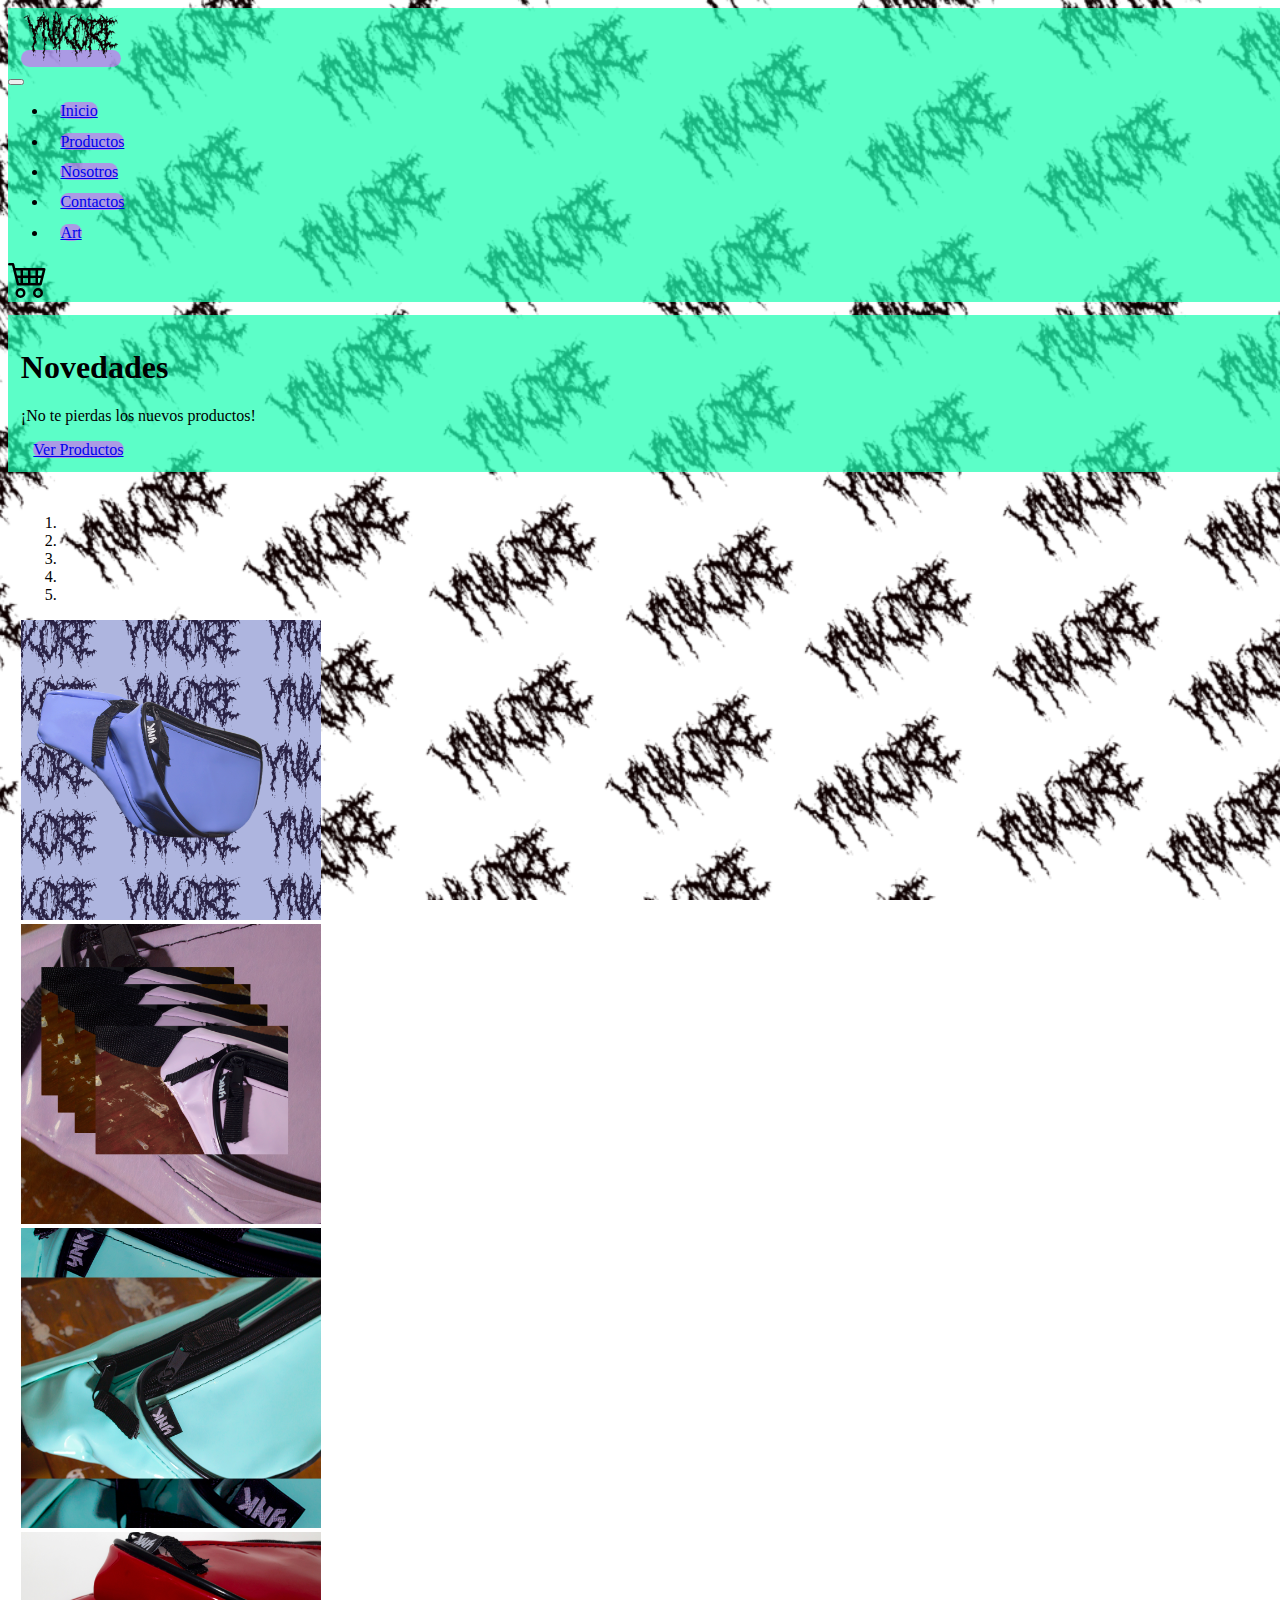
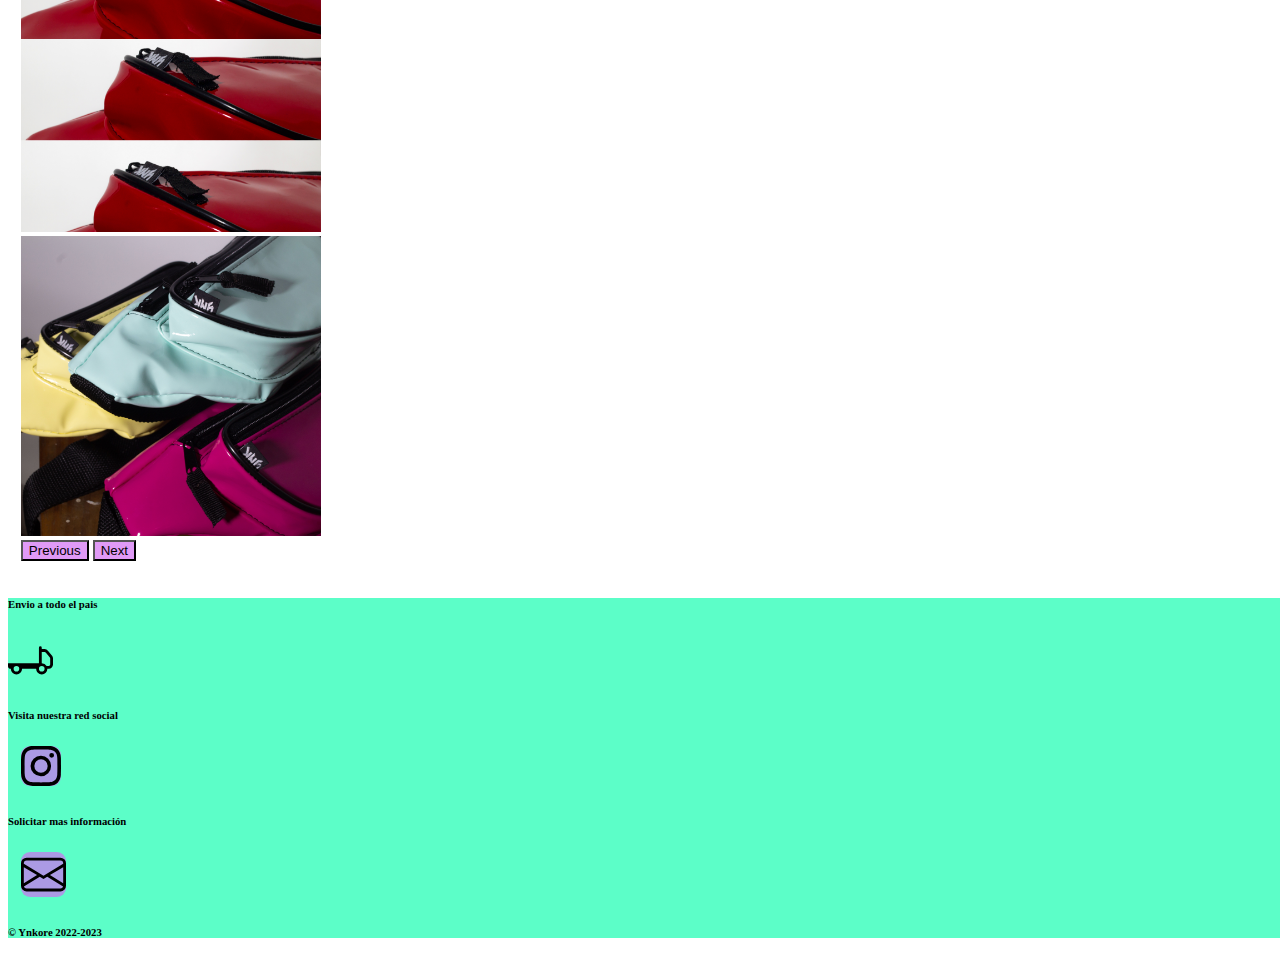
==== commit b134ab03: "Correcciones 100%" ====
--- a/index.html
+++ b/index.html
@@ -7,12 +7,13 @@
     <title>Ynkore</title>
     <link rel="stylesheet" href="https://cdn.jsdelivr.net/npm/bootstrap@4.6.1/dist/css/bootstrap.min.css" integrity="sha384-zCbKRCUGaJDkqS1kPbPd7TveP5iyJE0EjAuZQTgFLD2ylzuqKfdKlfG/eSrtxUkn" crossorigin="anonymous">
     <link rel="stylesheet" href="css/style.css">
+    <link rel="shortcut icon" href="assets/images/logo/logo_fav.png" type="image/x-icon">
 </head>
 <body class="container-fluid fondo d-flex flex-column">
     <header class="row color_aqua sticky-top no_sticky">
         <div class="col-lg-12 col-12 d-flex justify-content-between align-items-center posicion">
             <div class="caja1">
-                <a class="navbar-brand" href="index.html">
+                <a class="navbar-brand estilo" href="index.html">
                     <img src="assets/images/logo/ynkore_logo.png" alt="Logo" class="logo_ink">
                 </a>
             </div>
@@ -56,8 +57,11 @@
             <div class="d-flex justify-content-center">
                 <h1>Novedades</h1>
             </div>
-            <div class="d-flex justify-content-center">
+            <div class="d-flex flex-column align-items-center">
                 <p>¡No te pierdas los nuevos productos!</p>
+                <div>
+                    <a class="nav-link estilo" href="pages/gorros.html">Ver Productos</a>
+                </div>
             </div>
         </div>
         <div id="carouselExampleCaptions" class="carousel slide col-lg-8 col-12 marpad" data-ride="carousel">
@@ -98,14 +102,14 @@
     <footer class="row d-flex justify-content-around align-items-center color_aqua">
         <div class="col-lg-3 col-12 d-flex flex-column align-items-center">
             <h6 class="card-title">Envio a todo el pais</h6>
-            <svg xmlns="http://www.w3.org/2000/svg" class="logos_svg" viewBox="0 0 16 16">
+            <svg xmlns="http://www.w3.org/2000/svg" class="logos_svg2" viewBox="0 0 16 16">
                 <path d="M11.5 4a.5.5 0 0 1 .5.5V5h1.02a1.5 1.5 0 0 1 1.17.563l1.481 1.85a1.5 1.5 0 0 1 .329.938V10.5a1.5 1.5 0 0 1-1.5 1.5H14a2 2 0 1 1-4 0H5a2 2 0 1 1-4 0 1 1 0 0 1-1-1v-1h11V4.5a.5.5 0 0 1 .5-.5zM3 11a1 1 0 1 0 0 2 1 1 0 0 0 0-2zm9 0a1 1 0 1 0 0 2 1 1 0 0 0 0-2zm1.732 0h.768a.5.5 0 0 0 .5-.5V8.35a.5.5 0 0 0-.11-.312l-1.48-1.85A.5.5 0 0 0 13.02 6H12v4a2 2 0 0 1 1.732 1z"/>
             </svg>
         </div>
         <div class="col-lg-3 col-12 d-flex flex-column align-items-center">
             <h6>Visita nuestra red social</h6>
             <a href="https://www.instagram.com/ynkore/" target="_blank" class="d-inline-flex">
-                <svg xmlns="http://www.w3.org/2000/svg" class="logos_svg" viewBox="0 0 16 16">
+                <svg xmlns="http://www.w3.org/2000/svg" class="logos_svg estilo" viewBox="0 0 16 16">
                     <path d="M8 0C5.829 0 5.556.01 4.703.048 3.85.088 3.269.222 2.76.42a3.917 3.917 0 0 0-1.417.923A3.927 3.927 0 0 0 .42 2.76C.222 3.268.087 3.85.048 4.7.01 5.555 0 5.827 0 8.001c0 2.172.01 2.444.048 3.297.04.852.174 1.433.372 1.942.205.526.478.972.923 1.417.444.445.89.719 1.416.923.51.198 1.09.333 1.942.372C5.555 15.99 5.827 16 8 16s2.444-.01 3.298-.048c.851-.04 1.434-.174 1.943-.372a3.916 3.916 0 0 0 1.416-.923c.445-.445.718-.891.923-1.417.197-.509.332-1.09.372-1.942C15.99 10.445 16 10.173 16 8s-.01-2.445-.048-3.299c-.04-.851-.175-1.433-.372-1.941a3.926 3.926 0 0 0-.923-1.417A3.911 3.911 0 0 0 13.24.42c-.51-.198-1.092-.333-1.943-.372C10.443.01 10.172 0 7.998 0h.003zm-.717 1.442h.718c2.136 0 2.389.007 3.232.046.78.035 1.204.166 1.486.275.373.145.64.319.92.599.28.28.453.546.598.92.11.281.24.705.275 1.485.039.843.047 1.096.047 3.231s-.008 2.389-.047 3.232c-.035.78-.166 1.203-.275 1.485a2.47 2.47 0 0 1-.599.919c-.28.28-.546.453-.92.598-.28.11-.704.24-1.485.276-.843.038-1.096.047-3.232.047s-2.39-.009-3.233-.047c-.78-.036-1.203-.166-1.485-.276a2.478 2.478 0 0 1-.92-.598 2.48 2.48 0 0 1-.6-.92c-.109-.281-.24-.705-.275-1.485-.038-.843-.046-1.096-.046-3.233 0-2.136.008-2.388.046-3.231.036-.78.166-1.204.276-1.486.145-.373.319-.64.599-.92.28-.28.546-.453.92-.598.282-.11.705-.24 1.485-.276.738-.034 1.024-.044 2.515-.045v.002zm4.988 1.328a.96.96 0 1 0 0 1.92.96.96 0 0 0 0-1.92zm-4.27 1.122a4.109 4.109 0 1 0 0 8.217 4.109 4.109 0 0 0 0-8.217zm0 1.441a2.667 2.667 0 1 1 0 5.334 2.667 2.667 0 0 1 0-5.334z"/>
                 </svg>
             </a>
@@ -113,7 +117,7 @@
         <div class="col-lg-3 col-12 d-flex flex-column align-items-center">
             <h6>Solicitar mas información</h6>
             <a href="mailto:ynkore@hotmail.com">
-                <svg xmlns="http://www.w3.org/2000/svg" class="logos_svg " viewBox="0 0 16 16" alt="envio">
+                <svg xmlns="http://www.w3.org/2000/svg" class="logos_svg2 estilo" viewBox="0 0 16 16" alt="envio">
                     <path d="M0 4a2 2 0 0 1 2-2h12a2 2 0 0 1 2 2v8a2 2 0 0 1-2 2H2a2 2 0 0 1-2-2V4Zm2-1a1 1 0 0 0-1 1v.217l7 4.2 7-4.2V4a1 1 0 0 0-1-1H2Zm13 2.383-4.708 2.825L15 11.105V5.383Zm-.034 6.876-5.64-3.471L8 9.583l-1.326-.795-5.64 3.47A1 1 0 0 0 2 13h12a1 1 0 0 0 .966-.741ZM1 11.105l4.708-2.897L1 5.383v5.722Z"/>
                 </svg>
             </a>
--- a/css/style.css
+++ b/css/style.css
@@ -22,6 +22,12 @@
 .mar{
     margin: 1% 0% 1% 0%;
 }
+
+.mar2{
+    margin-left: 0.5%;
+    margin-right: 0.5%;
+}
+
 /* SEPARACIÓN Y BORDES*/
 
 /* COLORES */
@@ -36,9 +42,107 @@
 .chicle{
     background: rgba(210, 106, 241, 0.68);
 }
+
+.titulo{
+    background: #cd75e7;
+}
 /* COLORES */
 
 /* ESTILO NAV */
+
+.estilo{
+    background: rgba(210, 106, 241, 0.68);
+    width: 10px 21px!important;
+    border-radius: 9px!important;
+    margin: 0% 1% 0% 1%;
+    text-align: center;
+}
+
+.estilo:hover{
+    width: 10px 21px!important;
+    border-radius: 9px!important;
+    margin: 0% 1% 0% 1%;
+    background: #cd75e7;
+    border: none;
+    text-align: center;
+    cursor: pointer;
+    transition: 0.4s;
+}
+
+.estilo:hover {
+    box-shadow: 7px 5px 25px 1px #000000;
+}
+
+.estilo:active {
+    transform: scale(0.97);
+    box-shadow: 7px 5px 25px -10px #000000;
+}
+/* ESTILO NAV */
+
+.campos{
+    width: 100%;
+}
+
+/*IMG achicadas temporalmente*/
+.foto{
+    width: 300px!important;
+    margin: auto;
+}
+
+.logos_svg{
+    width: 40px;
+}
+
+.logos_svg2{
+    width: 45px;
+}
+
+.logo_ink{
+    width: 100px;
+}
+
+.foto_art{
+    width: 300px;
+}
+
+.tam_img{
+    width: 210px;
+    height: 235px;
+    margin: auto;
+    padding: auto;
+}
+
+.img_qs{
+    width: 450px;
+}
+
+/*IMG achicadas temporalmente*/
+
+/* MEDIA MOBILE */
+@media only screen and (min-width:320px) and (max-width: 490px){
+
+.no_sticky{
+    position: relative;
+}
+
+.caja2{
+    order: 3;
+}
+
+.color_boton{
+    background-color:rgba(255, 255, 255, 0)
+}
+
+.posicion{
+    display: flex!important;
+    flex-direction: column!important;
+}
+
+.media{
+    width: 95%;
+    margin: auto;
+}
+
 .estilo{
     width: 10px 21px!important;
     border-radius: 9px!important;
@@ -50,29 +154,26 @@
     transition: 0.4s;
 }
 
-.estilo:hover {
-    box-shadow: 7px 5px 25px 1px #000000;
-}
-
-.estilo:active {
-    transform: scale(0.97);
-    box-shadow: 7px 5px 25px -10px #000000;
-}
-/* ESTILO NAV */
-
+.img_qs{
+    width: 280px;
+}
+
+.campos2{
+    width: 100%;
+}
+
+}
 /* MEDIA MOBILE */
-@media only screen and (min-width:320px) and (max-width: 490px){
+
+/* MEDIA */
+@media only screen and (min-width: 491px) and (max-width: 991px){
 
 .no_sticky{
-    position: relative;
-}
-
+     position: relative;
+}
+    
 .caja2{
     order: 3;
-}
-
-.color_boton{
-    background-color:rgba(255, 255, 255, 0)
 }
 
 .posicion{
@@ -81,67 +182,31 @@
 }
 
 .media{
-    width: 50%;
-    margin: auto;
-}
-
-}
-/* MEDIA MOBILE */
-
+    width: 60%;
+    margin: auto;
+}
+
+.img_qs{
+    width: 280px;
+}
+
+}
 /* MEDIA */
-@media only screen and (min-width: 491px) and (max-width: 991px){
-
-.no_sticky{
-     position: relative;
-}
-    
-.caja2{
-    order: 3;
+
+/* No requiere de @media para 1024 */
+@media only screen and (min-width: 992px) and (max-width: 1140px){
+
+.img_qs{
+    width: 400px;
 }
 
 .posicion{
-    display: flex;
-    flex-direction: column;
-}
-
-.media{
-    width: 50%;
-    margin: auto;
-}
-     
-}
-/* MEDIA */
-
-/* No requiere de @media para 1024 */
-
-
-/*IMG achicadas temporalmente*/
-.foto{
-    width: 300px!important;
-    margin: auto;
-}
-
-.logos_svg{
-    width: 40px;
-}
-
-.logo_ink{
-    width: 100px;
-}
-
-.foto_art{
-    width: 300px;
-}
-
-.tam_img{
-    width: 210px;
-    height: 235px;
-    margin: auto;
-    padding: auto;
-}
-
-/*IMG achicadas temporalmente*/
-
-.testing{
-    background-color: yellow;
-}+    display: flex!important;
+    flex-direction: column!important;
+}
+
+.campos2{
+    width: 100%;
+}
+
+}
